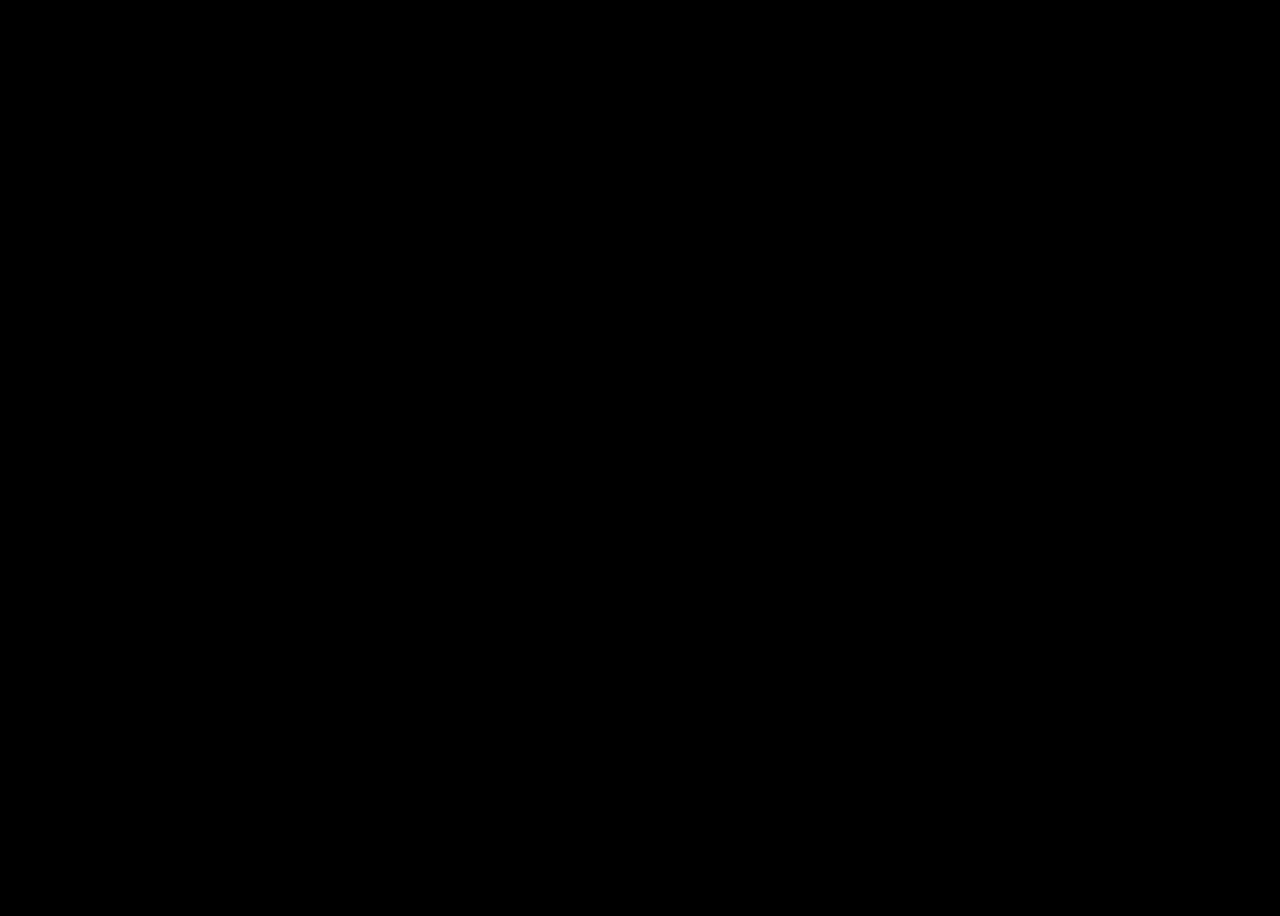
==== index.html @ c737a210 "Add files via upload" ====
<!DOCTYPE html>
<html>
<head>
    <title>Calculator</title>
    <link rel="stylesheet" href="style.css">
</head>
<body>
    <div class="calculator">
        <div class="display"></div> 
        </div>

    <script src="script.js"></script>
</body>
</html>
---- style.css ----
body {
    background-color: black;
    color: white;
    font-family: sans-serif;
    display: flex;
    align-items: center;
    justify-content: center;
    min-height: 100vh;
}



.calculator button {
    background-color: blue;
    color: white;
    /* Add more button styling */
}
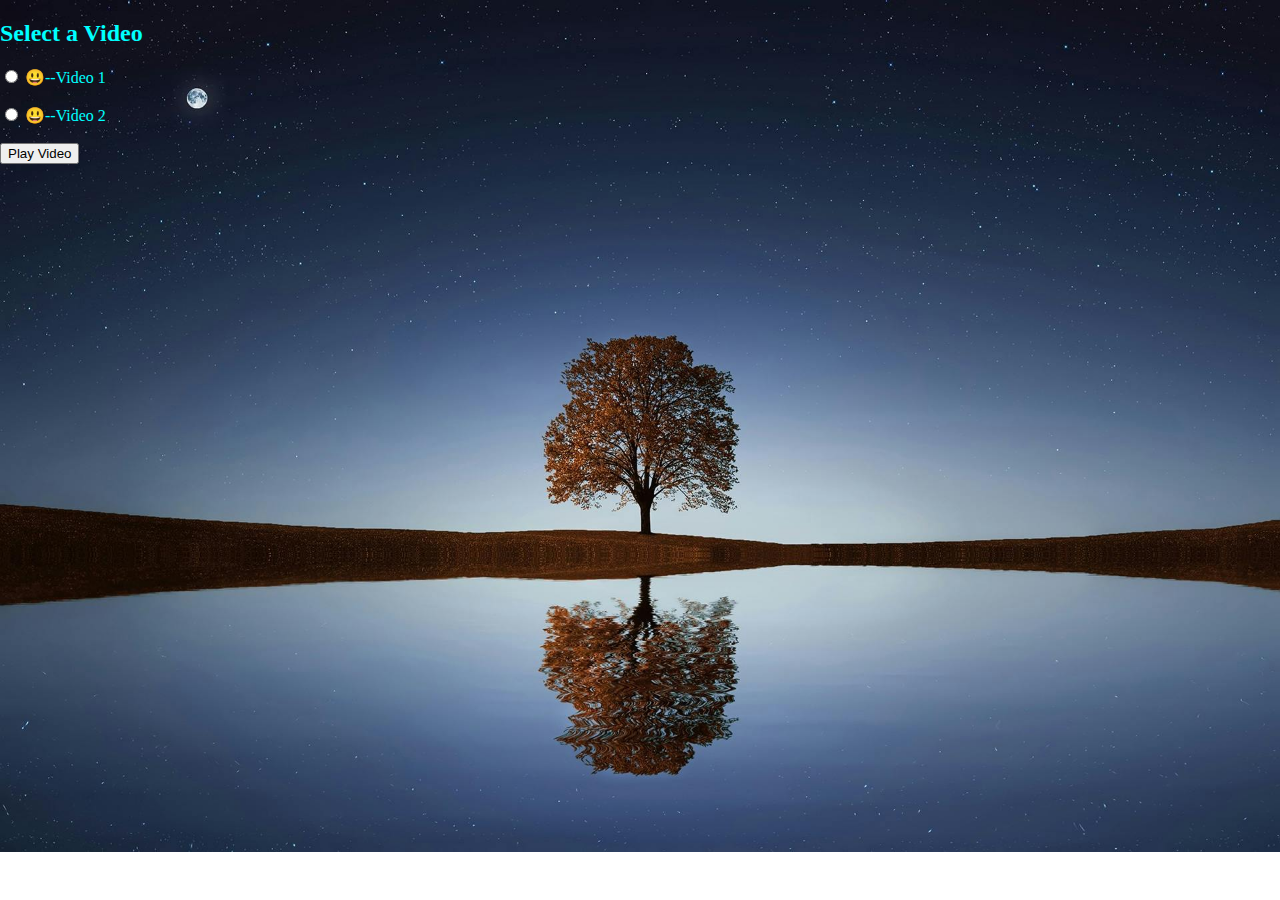
==== commit facb2dea: "mn" ====
--- a/index.html
+++ b/index.html
@@ -1,15 +1,75 @@
 <!DOCTYPE html>
-<html>
+<html lang="en">
 <head>
-    <title>Calculator</title>
-    <link rel="stylesheet" href="style.css">
+<meta charset="UTF-8">
+<meta name="viewport" content="width=device-width, initial-scale=1.0">
+<title>Video Player</title>
+<style>
+            body{
+            margin: 0;
+            padding: 0;
+            background-image:url(pex.jpg) ;
+            background-size: cover;
+            background-repeat: no-repeat;
+        }
+  .video-wrapper {
+    display: flex;
+    padding-left: 20%;
+    justify-content:left;
+  }
+  .video-container {
+    display: none;
+    width: 20%;
+    height: 15%; /* Adjust width as needed */
+  }
+</style>
 </head>
 <body>
-    <div class="calculator">
-        <div class="display"></div> 
-        </div>
 
-    <script src="script.js"></script>
+<h2 style="color: aqua">Select a Video</h2>
+
+<form id="video-form" style="color: aqua">
+  <input type="radio" id="video1" name="video" value="video1">
+  <label for="video1">&#128515--Video 1</label><br><br>
+  <input type="radio" id="video2" name="video" value="video2">
+  <label for="video2">&#128515--Video 2</label><br><br>
+  <input type="submit" value="Play Video">
+</form>
+<br><br><br>
+<div class="video-wrapper">
+  <div id="video-container1" class="video-container">
+    <video id="video-player1" width="100%" height="auto" controls>
+      <source src="" type="video/mp4">
+      Your browser does not support the video tag.
+    </video>
+  </div>
+  <div id="video-container2" class="video-container">
+    <video id="video-player2" width="100%" height="auto" controls>
+      <source src="" type="video/mp4">
+      Your browser does not support the video tag.
+    </video>
+  </div>
+</div>
+
+<script>
+  document.getElementById("video-form").addEventListener("submit", function(event) {
+    event.preventDefault(); // Prevent form submission
+    // Get the selected video
+    var selectedVideo = document.querySelector('input[name="video"]:checked').value;
+    // Set the source of the video players based on the selection
+    var videoPlayer1 = document.getElementById("video-player1");
+    var videoPlayer2 = document.getElementById("video-player2");
+    if (selectedVideo === "video1") {
+      videoPlayer1.src = "j.mp4";
+      videoPlayer2.src = ""; // Pause the other video
+    } else if (selectedVideo === "video2") {
+      videoPlayer1.src = ""; // Pause the other video
+      videoPlayer2.src = "m.mp4";}
+    // Show the corresponding video container
+    document.getElementById("video-container1").style.display = (selectedVideo === "video1") ? "block" : "none";
+    document.getElementById("video-container2").style.display = (selectedVideo === "video2") ? "block" : "none";
+  });
+</script>
+
 </body>
 </html>
-
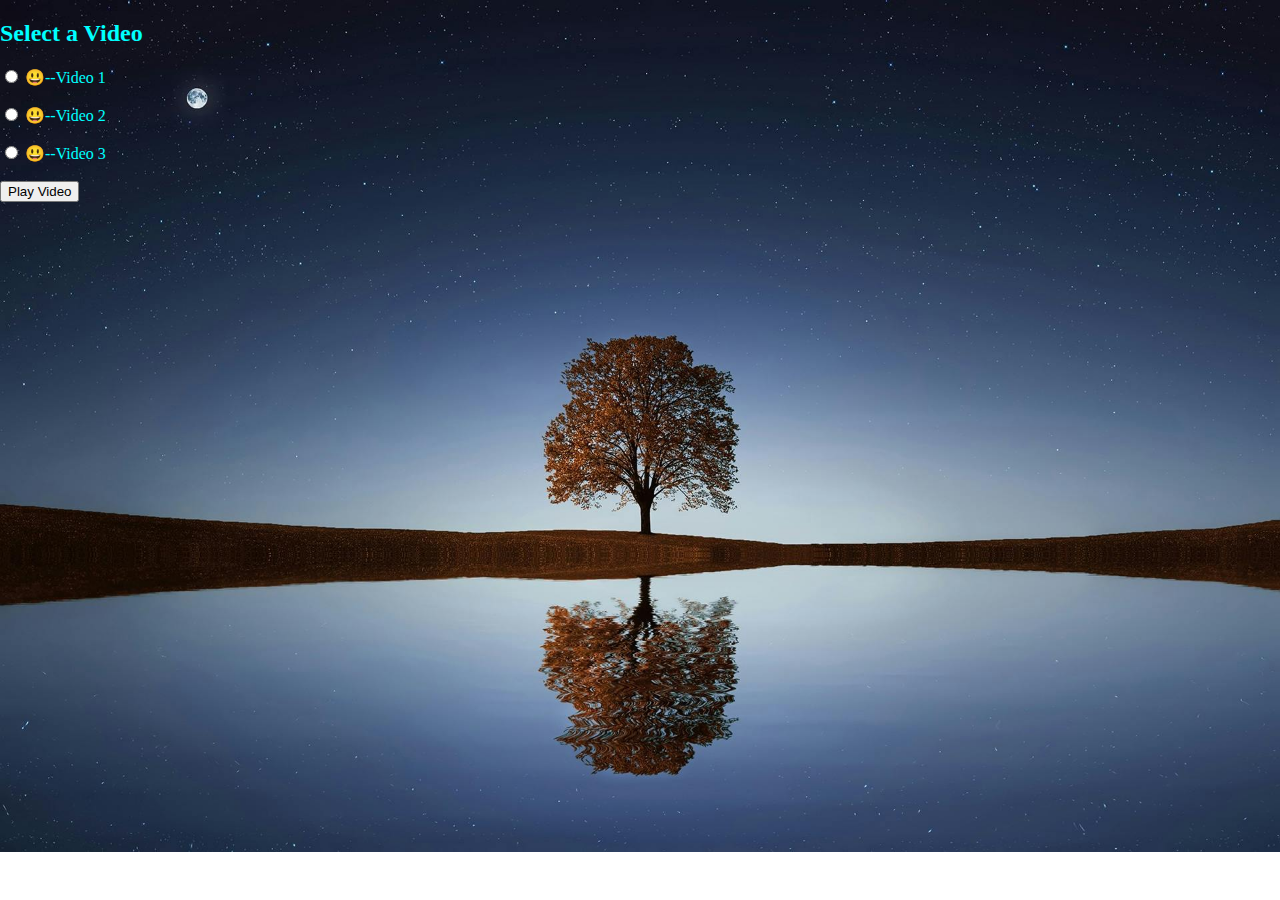
==== commit 88156ce6: "b" ====
--- a/index.html
+++ b/index.html
@@ -33,7 +33,10 @@
   <label for="video1">&#128515--Video 1</label><br><br>
   <input type="radio" id="video2" name="video" value="video2">
   <label for="video2">&#128515--Video 2</label><br><br>
+  <input type="radio" id="video3" name="video" value="video1">
+  <label for="video3">&#128515--Video 3</label><br><br>
   <input type="submit" value="Play Video">
+
 </form>
 <br><br><br>
 <div class="video-wrapper">
@@ -49,6 +52,12 @@
       Your browser does not support the video tag.
     </video>
   </div>
+  <div id="video-container3" class="video-container">
+    <video id="video-player3" width="100%" height="auto" controls>
+      <source src="" type="video/mp4">
+      Your browser does not support the video tag.
+    </video>
+  </div>
 </div>
 
 <script>
@@ -59,15 +68,23 @@
     // Set the source of the video players based on the selection
     var videoPlayer1 = document.getElementById("video-player1");
     var videoPlayer2 = document.getElementById("video-player2");
+    var videoPlayer2 = document.getElementById("video-player3");
     if (selectedVideo === "video1") {
       videoPlayer1.src = "j.mp4";
       videoPlayer2.src = ""; // Pause the other video
     } else if (selectedVideo === "video2") {
       videoPlayer1.src = ""; // Pause the other video
       videoPlayer2.src = "m.mp4";}
+      else if (selectedVideo==='video3'){
+      videoPlayer1.src = ""; // Pause the other video
+      videoPlayer2.src = "";
+      videoPlayer3.src="https://www.youtube.com/embed/sr3x_3NHA7M?si=ls51UoVzkkQE5cGy";
+      }
     // Show the corresponding video container
     document.getElementById("video-container1").style.display = (selectedVideo === "video1") ? "block" : "none";
     document.getElementById("video-container2").style.display = (selectedVideo === "video2") ? "block" : "none";
+
+    document.getElementById("video-container3").style.display = (selectedVideo === "video3") ? "block" : "none";
   });
 </script>
 
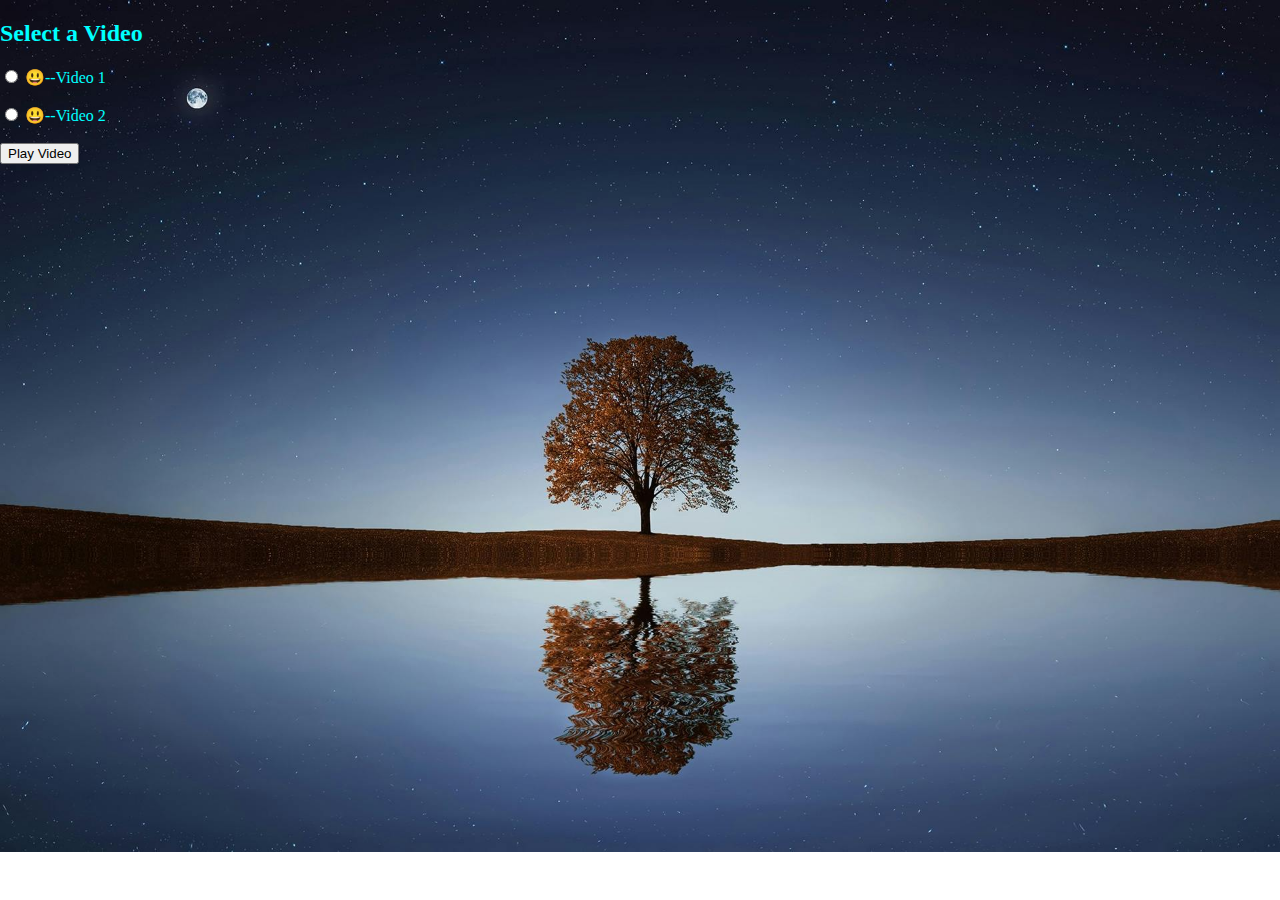
==== commit e86cdc25: "s" ====
--- a/index.html
+++ b/index.html
@@ -33,8 +33,6 @@
   <label for="video1">&#128515--Video 1</label><br><br>
   <input type="radio" id="video2" name="video" value="video2">
   <label for="video2">&#128515--Video 2</label><br><br>
-  <input type="radio" id="video3" name="video" value="video1">
-  <label for="video3">&#128515--Video 3</label><br><br>
   <input type="submit" value="Play Video">
 
 </form>
@@ -52,12 +50,6 @@
       Your browser does not support the video tag.
     </video>
   </div>
-  <div id="video-container3" class="video-container">
-    <video id="video-player3" width="100%" height="auto" controls>
-      <source src="" type="video/mp4">
-      Your browser does not support the video tag.
-    </video>
-  </div>
 </div>
 
 <script>
@@ -68,23 +60,16 @@
     // Set the source of the video players based on the selection
     var videoPlayer1 = document.getElementById("video-player1");
     var videoPlayer2 = document.getElementById("video-player2");
-    var videoPlayer2 = document.getElementById("video-player3");
     if (selectedVideo === "video1") {
       videoPlayer1.src = "j.mp4";
       videoPlayer2.src = ""; // Pause the other video
     } else if (selectedVideo === "video2") {
       videoPlayer1.src = ""; // Pause the other video
       videoPlayer2.src = "m.mp4";}
-      else if (selectedVideo==='video3'){
-      videoPlayer1.src = ""; // Pause the other video
-      videoPlayer2.src = "";
-      videoPlayer3.src="https://www.youtube.com/embed/sr3x_3NHA7M?si=ls51UoVzkkQE5cGy";
-      }
     // Show the corresponding video container
     document.getElementById("video-container1").style.display = (selectedVideo === "video1") ? "block" : "none";
     document.getElementById("video-container2").style.display = (selectedVideo === "video2") ? "block" : "none";
 
-    document.getElementById("video-container3").style.display = (selectedVideo === "video3") ? "block" : "none";
   });
 </script>
 
